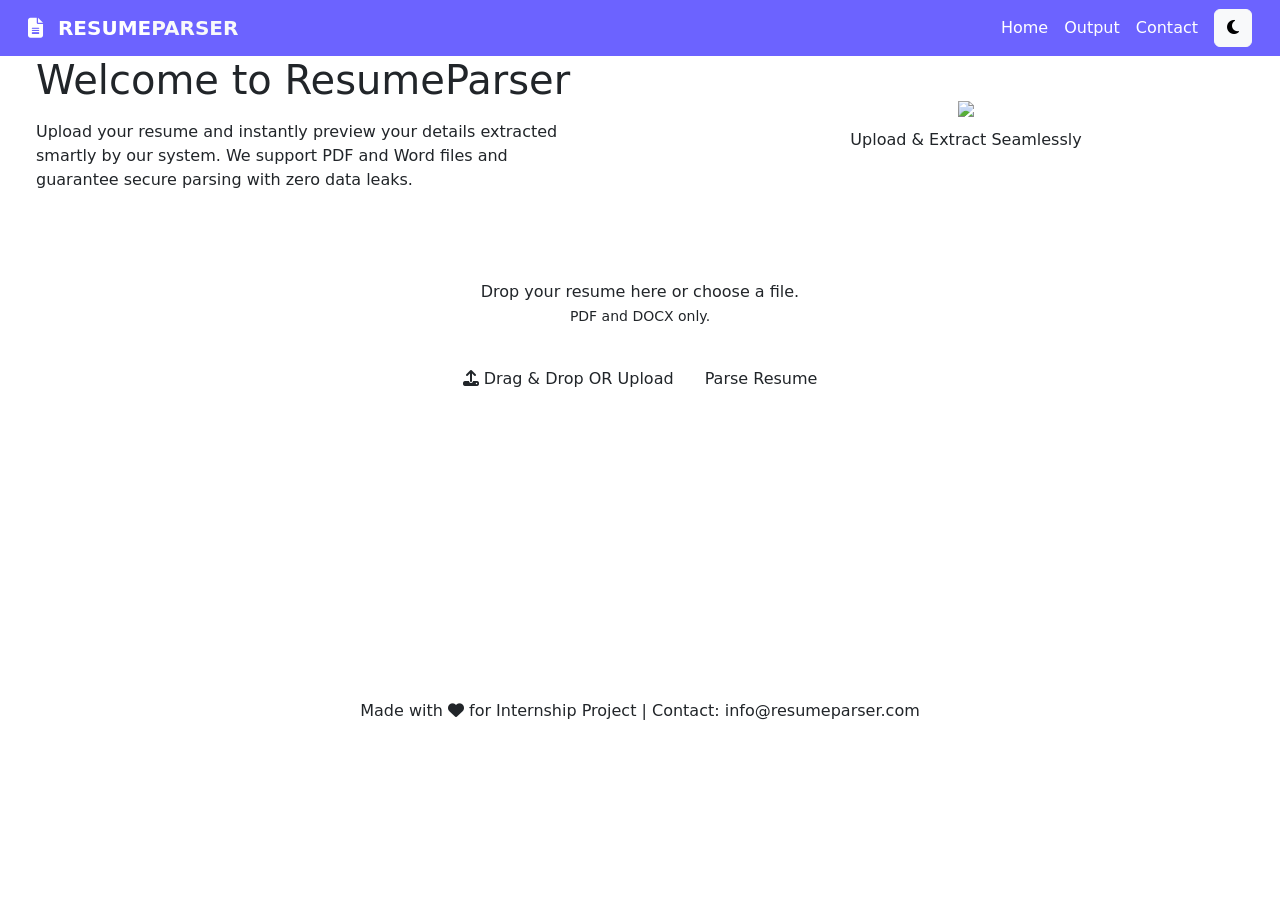
==== Frontend/Home Page/index.html @ 936db0aa "Updated output.json with new personal information, education, and experience details. Added required" ====
<!DOCTYPE html>
<html lang="en">

<head>
    <meta charset="UTF-8" />
    <meta name="viewport" content="width=device-width, initial-scale=1.0" />
    <title>Internship Resume Parser</title>
    <link rel="shortcut icon" href="https://encrypted-tbn0.gstatic.com/images?q=tbn:ANd9GcR6IJ-frlB4jPrBOlWtIwZFr_wy0-cWZo38jZBWXbN3E9l1uQ8ow4EPb9QTd6uzls5r5t4&usqp=CAU" type="image/x-icon">
    <link href="https://fonts.googleapis.com/css2?family=Inter:wght@400;600&display=swap" rel="stylesheet"/>
    <link rel="stylesheet" href="https://cdnjs.cloudflare.com/ajax/libs/font-awesome/6.5.0/css/all.min.css"/>
    <link href="https://cdn.jsdelivr.net/npm/bootstrap@5.3.2/dist/css/bootstrap.min.css" rel="stylesheet"/>
    <link rel="stylesheet" href="https://cdnjs.cloudflare.com/ajax/libs/animate.css/4.1.1/animate.min.css"/>
    <link rel="stylesheet" href="/Home Page/style.css">
</head>

<body class="light-mode">
    <!-- Navbar -->
    <nav class="navbar navbar-dark px-3 sticky-top" style="background-color: #6C63FF;">
        <div class="container-fluid">
            <a class="navbar-brand fw-bold text-white" href="#">
                <i class="fas fa-file-alt me-2"></i> RESUME<span class="text-light">PARSER</span>
            </a>

            <!-- Desktop Menu -->
            <div class="d-none d-lg-flex align-items-center">
                <ul class="navbar-nav flex-row gap-3">
                    <li class="nav-item">
                        <a class="nav-link text-white" href="#">Home</a>
                    </li>
                    <li class="nav-item">
                        <a class="nav-link text-white" href="../Output Page/index.html">Output</a>
                    </li>
                    <li class="nav-item">
                        <a class="nav-link text-white" href="../Contact Page/index.html">Contact</a>
                    </li>
                </ul>
                <button id="theme-toggle" class="btn btn-light ms-3"><i class="fa fa-moon"></i></button>
            </div>

            <!-- Mobile Menu -->
            <div class="d-flex d-lg-none align-items-center">
                <button id="theme-toggle" class="btn btn-light me-2"><i class="fas fa-moon"></i></button>
                <button class="navbar-toggler" type="button" data-bs-toggle="offcanvas" data-bs-target="#mobileMenu"
                    aria-controls="mobileMenu" aria-label="Toggle navigation">
                    <span class="navbar-toggler-icon"></span>
                </button>
            </div>
        </div>
    </nav>

    <!-- Offcanvas for Mobile -->
    <div class="offcanvas offcanvas-end text-bg-dark" tabindex="-1" id="mobileMenu">
        <div class="offcanvas-header">
            <h5 class="offcanvas-title">Menu</h5>
            <button type="button" class="btn-close btn-close-white" data-bs-dismiss="offcanvas"
                aria-label="Close"></button>
        </div>
        <div class="offcanvas-body px-4">
            <ul class="navbar-nav">
                <li class="nav-item mb-2">
                    <a class="nav-link text-white" href="#">Home</a>
                </li>
                <li class="nav-item mb-2">
                    <a class="nav-link text-white" href="../Output Page/index.html">Output</a>
                </li>
                <li class="nav-item mb-2">
                    <a class="nav-link text-white" href="../Contact Page/index.html">Contact</a>
                </li>
            </ul>
        </div>
    </div>

    <!-- Main Content -->
    
        <!-- Intro Section -->
        <section class="mb-5 row align-items-center mb-5 hero-section">
            <div class="px-5 col-md-6 animate__animated animate__fadeInLeft">
                <h1 class="mb-3 section-heading">Welcome to ResumeParser</h1>
                <p class="black">
                    Upload your resume and instantly preview your details extracted smartly by our system.
                    We support PDF and Word files and guarantee secure parsing with zero data leaks.
                </p>
            </div>
            <div class="col-md-6 text-center animate__animated animate__fadeInRight">
                <div class="gif-wrapper">
                    <img src="/Home Page/resume.gif" class="cropped-gif"/>
                </div>
                <p class="white mt-2">Upload & Extract Seamlessly</p>
            </div>
        </section>
    <main class="container my-5" style="max-width: 75%;">
        <!-- Upload and Preview Section -->
        <section class="upload-preview text-center my-5" id="output">
            <div class="upload-box p-4  rounded w-100 mb-5">
                <p class="upload-label">Drop your resume here or choose a file.<br><small>PDF and DOCX only.</small></p>
                <input type="file" id="resume-file" accept=".pdf,.doc,.docx" class="d-none">
                <button class="btn mt-3" onclick="document.getElementById('resume-file').click()">
                    <i class="fas fa-upload"></i> Drag & Drop OR Upload
                </button>
                <button type="submit" class="btn mt-3" id="upload-btn">Parse Resume</button>
            </div>
            <div class="preview-box mt-4 w-100">
                <iframe id="previewFrame" title="Resume Preview" src="https://msnlabs.com/img/resume-sample.pdf"></iframe>
            </div>
        </section>
    </main>

    <!-- Footer -->
    <footer id="contact" class="text-center py-4">
        <p class="mb-0">Made with <i class="fa fa-heart"></i> for Internship Project | Contact: info@resumeparser.com</p>
    </footer>

    <script src="/Home Page/script.js"></script>
    <script src="https://cdn.jsdelivr.net/npm/bootstrap@5.3.2/dist/js/bootstrap.bundle.min.js"></script>
</body>

</html>
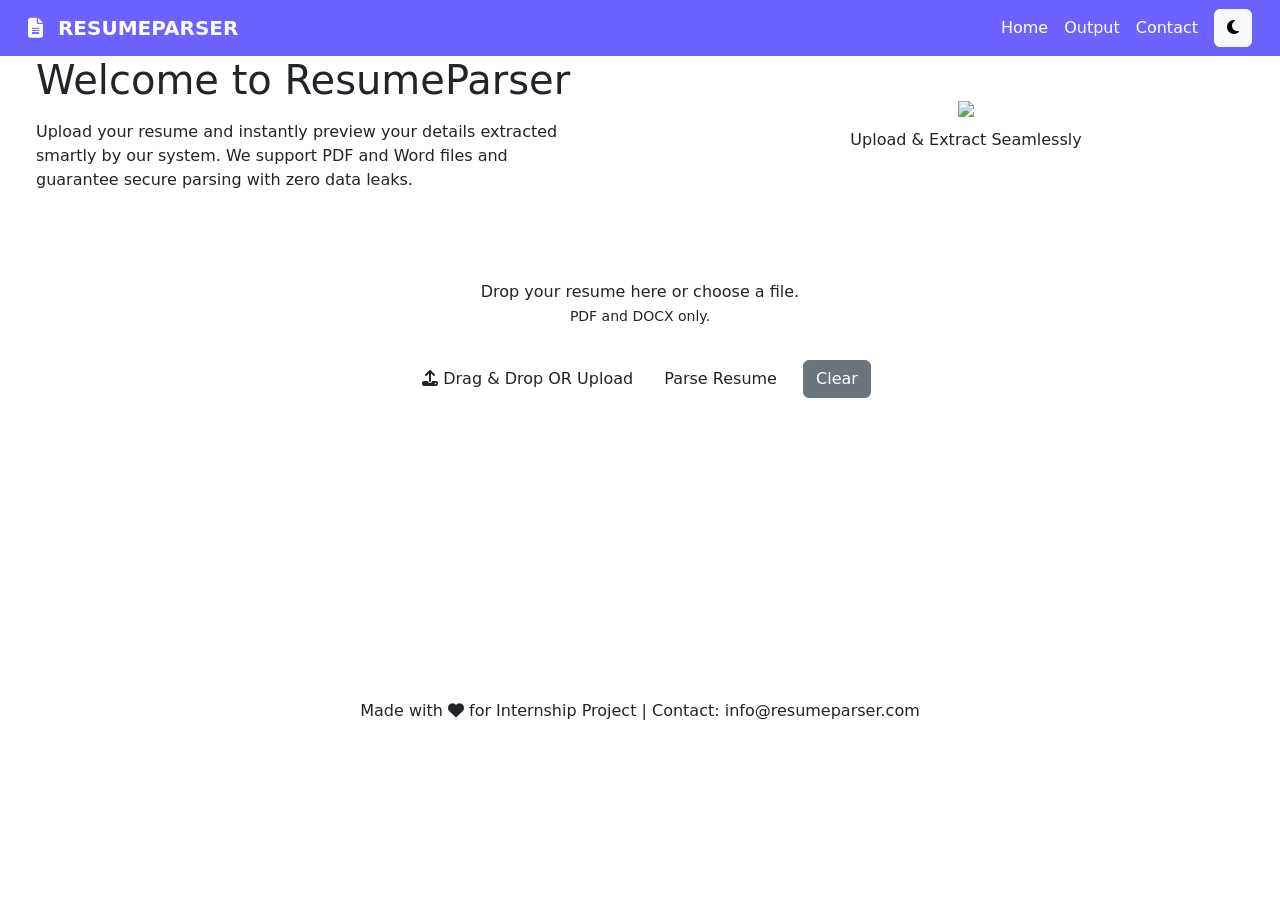
==== commit c3ca39da: "Refactor: Enhance frontend UX and fix PDF download." ====
--- a/Frontend/Home Page/index.html
+++ b/Frontend/Home Page/index.html
@@ -17,7 +17,7 @@
     <!-- Navbar -->
     <nav class="navbar navbar-dark px-3 sticky-top" style="background-color: #6C63FF;">
         <div class="container-fluid">
-            <a class="navbar-brand fw-bold text-white" href="#">
+            <a class="navbar-brand fw-bold text-white" href="#" aria-label="Home">
                 <i class="fas fa-file-alt me-2"></i> RESUME<span class="text-light">PARSER</span>
             </a>
 
@@ -34,12 +34,12 @@
                         <a class="nav-link text-white" href="../Contact Page/index.html">Contact</a>
                     </li>
                 </ul>
-                <button id="theme-toggle" class="btn btn-light ms-3"><i class="fa fa-moon"></i></button>
+                <button id="theme-toggle" class="btn btn-light ms-3" aria-label="Toggle theme"><i class="fa fa-moon"></i></button>
             </div>
 
             <!-- Mobile Menu -->
             <div class="d-flex d-lg-none align-items-center">
-                <button id="theme-toggle" class="btn btn-light me-2"><i class="fas fa-moon"></i></button>
+                <button id="theme-toggle" class="btn btn-light me-2" aria-label="Toggle theme"><i class="fas fa-moon"></i></button>
                 <button class="navbar-toggler" type="button" data-bs-toggle="offcanvas" data-bs-target="#mobileMenu"
                     aria-controls="mobileMenu" aria-label="Toggle navigation">
                     <span class="navbar-toggler-icon"></span>
@@ -93,15 +93,18 @@
         <section class="upload-preview text-center my-5" id="output">
             <div class="upload-box p-4  rounded w-100 mb-5">
                 <p class="upload-label">Drop your resume here or choose a file.<br><small>PDF and DOCX only.</small></p>
-                <input type="file" id="resume-file" accept=".pdf,.doc,.docx" class="d-none">
-                <button class="btn mt-3" onclick="document.getElementById('resume-file').click()">
+                <input type="file" id="resume-file" accept=".pdf,.doc,.docx" class="d-none" aria-describedby="upload-label-text">
+                <button class="btn mt-3" onclick="document.getElementById('resume-file').click()" type="button" aria-label="Upload resume file">
                     <i class="fas fa-upload"></i> Drag & Drop OR Upload
                 </button>
-                <button type="submit" class="btn mt-3" id="upload-btn">Parse Resume</button>
+                <button type="submit" class="btn mt-3" id="upload-btn" aria-label="Parse selected resume">Parse Resume</button>
+                <button type="button" class="btn btn-secondary mt-3 ms-2" id="clear-file-btn" aria-label="Clear selected file">Clear</button>
             </div>
+            <div id="file-name-display" class="text-muted mt-2 d-none"></div>
             <div class="preview-box mt-4 w-100">
-                <iframe id="previewFrame" title="Resume Preview" src="https://msnlabs.com/img/resume-sample.pdf"></iframe>
+                <iframe id="previewFrame" title="Resume Preview"></iframe>
             </div>
+            <!-- <div id="error-message" class="alert alert-danger mt-3 d-none" role="alert"></div> -->
         </section>
     </main>
 
@@ -110,6 +113,21 @@
         <p class="mb-0">Made with <i class="fa fa-heart"></i> for Internship Project | Contact: info@resumeparser.com</p>
     </footer>
 
+    <!-- Toast Container -->
+    <div class="toast-container position-fixed top-0 end-0 p-3">
+        <!-- Toast messages will be appended here -->
+    </div>
+
+    <!-- Loading Overlay -->
+    <div id="loading-overlay" class="d-none position-fixed top-0 start-0 w-100 h-100 bg-dark bg-opacity-75 d-flex justify-content-center align-items-center" style="z-index: 1050;">
+        <div class="text-center text-white">
+            <div class="spinner-border text-light" role="status">
+                <span class="visually-hidden">Loading...</span>
+            </div>
+            <p class="mt-3 h5">Parsing your resume...</p>
+        </div>
+    </div>
+
     <script src="/Home Page/script.js"></script>
     <script src="https://cdn.jsdelivr.net/npm/bootstrap@5.3.2/dist/js/bootstrap.bundle.min.js"></script>
 </body>
